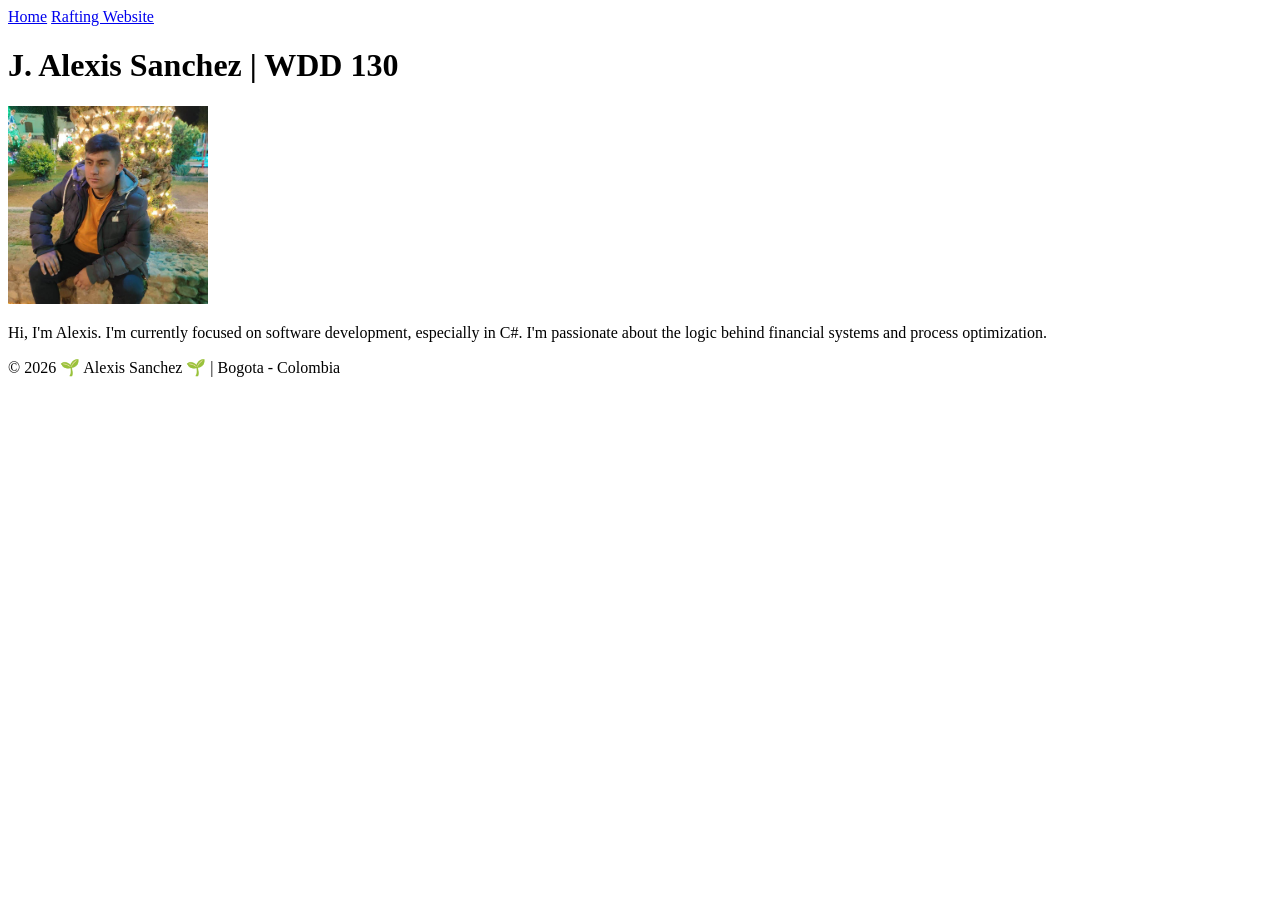
==== index.html @ 86314c96 "W01 - Act03" ====
<!DOCTYPE html>
<html lang="en">

<head>
    <meta charset="UTF-8">
    <meta name="viewport" content="width=device-width, initial-scale=1.0">
    <title>J. Alexis Sanchez | WDD 130</title>

</head>

<body>

    <header>
        <nav>
            <a href="#">Home</a>
            <a href="wwr/">Rafting Website</a>
        </nav>
    </header>
    <main>
        <h1>J. Alexis Sanchez | WDD 130</h1>
        <img src="images/profile.jpg" alt="Hello, My name is Alexis Sanchez" width="200">
        <p>Hi, I'm Alexis. I'm currently focused on software development, especially in C#. I'm
            passionate about the logic behind financial systems and process optimization.</p>
    </main>
    <footer>
        <p>&copy 2026 🌱 Alexis Sanchez 🌱 | Bogota - Colombia</p>
    </footer>

</body>

</html>
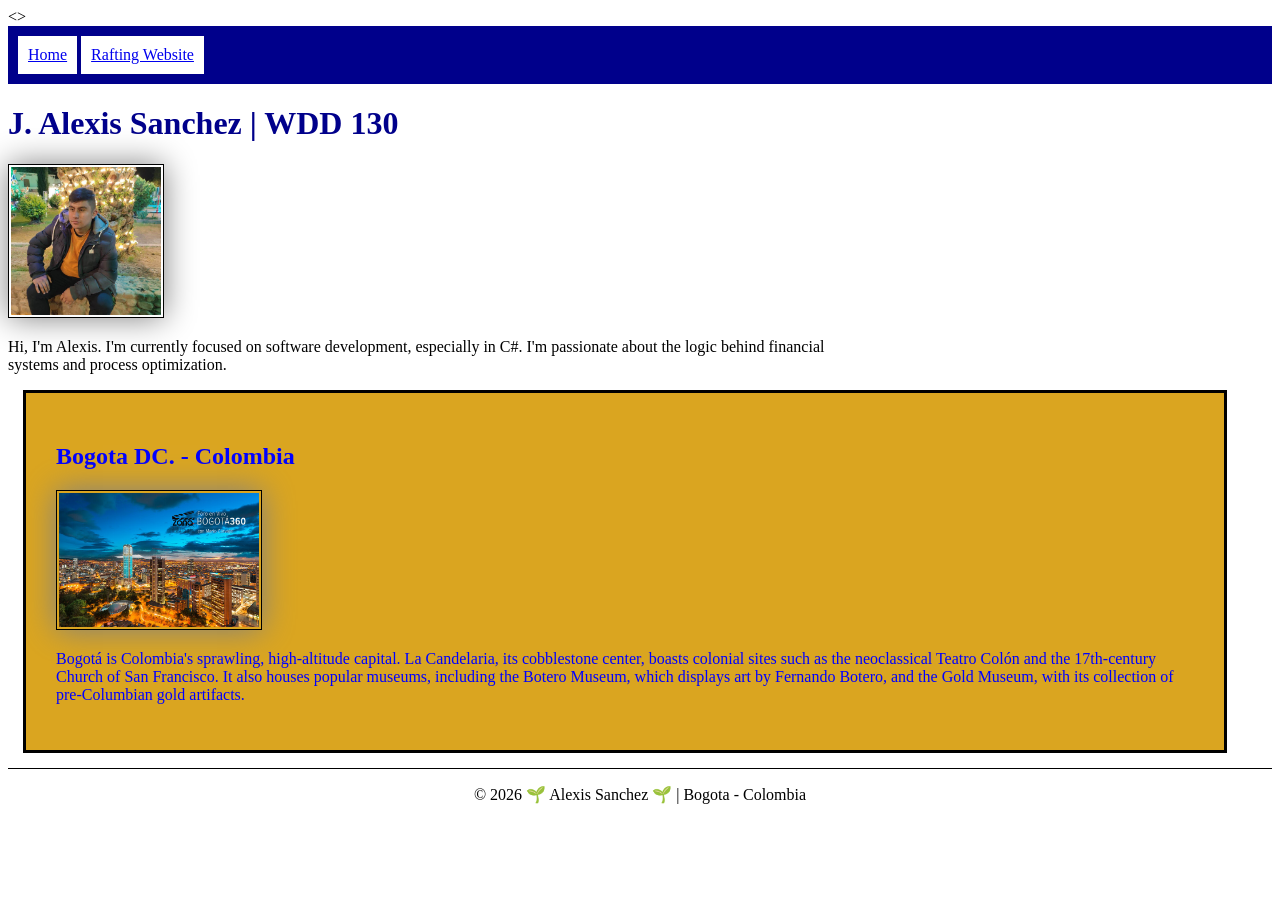
==== commit 2df21362: "W02 Act 01" ====
--- a/index.html
+++ b/index.html
@@ -5,10 +5,13 @@
     <meta charset="UTF-8">
     <meta name="viewport" content="width=device-width, initial-scale=1.0">
     <title>J. Alexis Sanchez | WDD 130</title>
+    <meta name="description" content="HTML fundamentals">
+    <meta name="author" content="J. Alexis Sanchez">
+    <link rel="stylesheet" href="styles.css">
 
 </head>
 
-<body>
+<>
 
     <header>
         <nav>
@@ -22,10 +25,22 @@
         <p>Hi, I'm Alexis. I'm currently focused on software development, especially in C#. I'm
             passionate about the logic behind financial systems and process optimization.</p>
     </main>
+    <aside>
+        <h2>Bogota DC. - Colombia</h2>
+        <img src="images/Bog.jpeg" alt="night´s Bogota">
+        <p>Bogotá is Colombia's sprawling, high-altitude capital. La Candelaria, its cobblestone
+            center, boasts
+            colonial sites such as the neoclassical Teatro Colón and the 17th-century Church of San
+            Francisco.
+            It also houses popular museums, including the Botero Museum, which displays art by
+            Fernando Botero,
+            and the Gold Museum, with its collection of pre-Columbian gold artifacts.</p>
+
+    </aside>
     <footer>
-        <p>&copy 2026 🌱 Alexis Sanchez 🌱 | Bogota - Colombia</p>
+        <p>&copy; 2026 🌱 Alexis Sanchez 🌱 | Bogota - Colombia</p>
     </footer>
 
-</body>
+    </body>
 
 </html>
--- a/styles.css
+++ b/styles.css
@@ -0,0 +1,60 @@
+nav {
+    background-color: darkblue;
+    padding: 10px;
+}
+
+nav a {
+    background-color: white;
+    display: inline-block;
+    padding: 10px;
+}
+
+h1 {
+    color: darkblue;
+}
+
+img {
+    width: 150px;
+    height: auto;
+    border: 1px solid black;
+    padding: 2px;
+    box-shadow: 0 0 30px gray;
+}
+
+p {
+    padding: 10px;
+}
+
+main {
+    max-width: 840px;
+}
+
+aside {
+    background-color: goldenrod;
+    color: blue;
+    border: 3px solid black;
+    padding: 30px;
+    width: 90%;
+    margin: 15px;
+
+}
+
+aside img {
+    width: 200px;
+    height: auto;
+}
+
+main img {
+    width: 150px;
+    height: auto;
+}
+
+p {
+    padding: 0;
+}
+
+footer {
+    margin-top: 15px;
+    border-top: 1px solid #000;
+    text-align: center;
+}
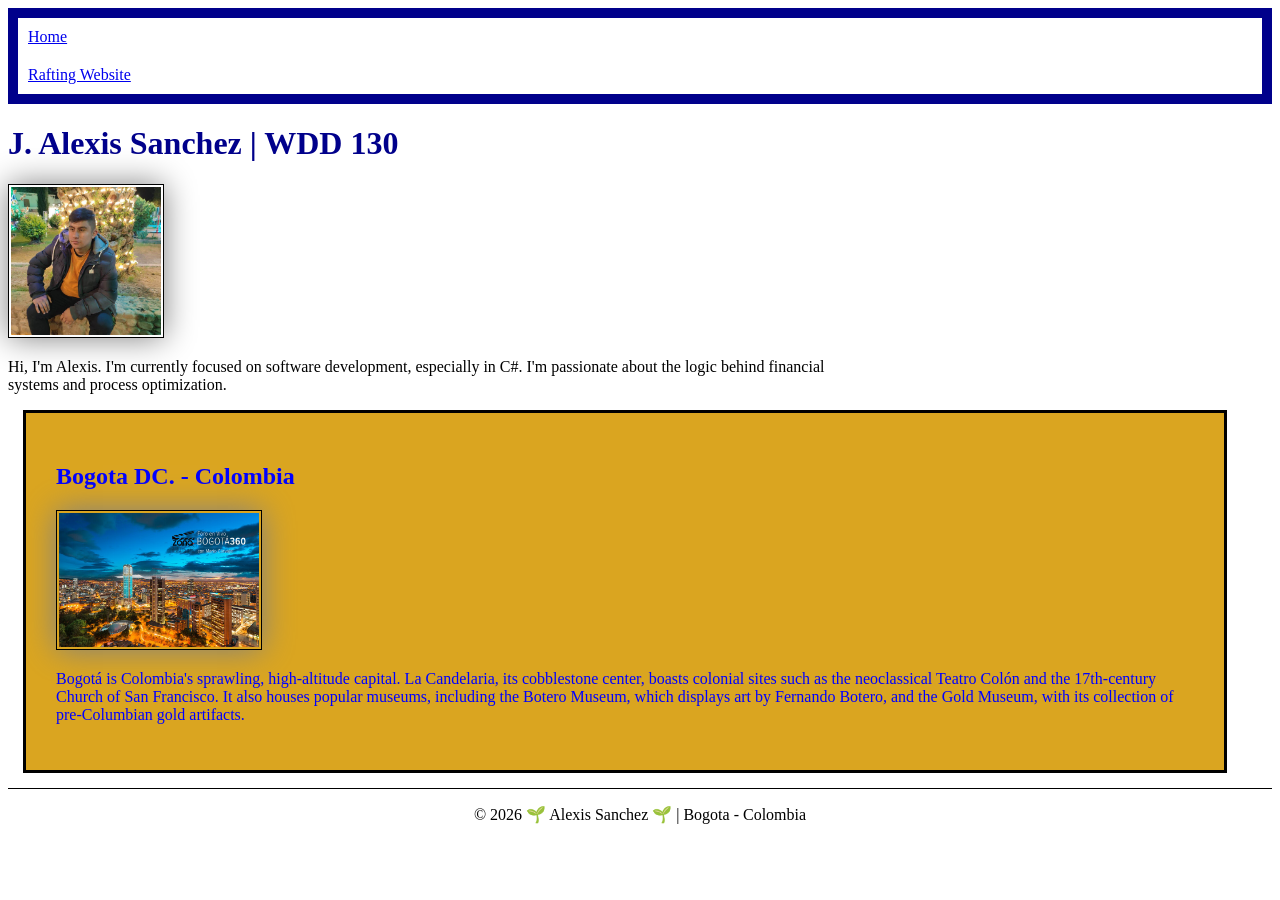
==== commit c15f1c26: "W02 Act 02" ====
--- a/index.html
+++ b/index.html
@@ -5,14 +5,14 @@
     <meta charset="UTF-8">
     <meta name="viewport" content="width=device-width, initial-scale=1.0">
     <title>J. Alexis Sanchez | WDD 130</title>
-    <meta name="description" content="HTML fundamentals">
+    <meta name="description"
+      content="HTML fundamentals, intoducttion to principles of html and css, the pratice pages">
     <meta name="author" content="J. Alexis Sanchez">
-    <link rel="stylesheet" href="styles.css">
+    <link rel="stylesheet" href="styles/styles.css">
 
 </head>
 
-<>
-
+<body>
     <header>
         <nav>
             <a href="#">Home</a>
@@ -27,7 +27,7 @@
     </main>
     <aside>
         <h2>Bogota DC. - Colombia</h2>
-        <img src="images/Bog.jpeg" alt="night´s Bogota">
+        <img src="images/bogota.jpeg" alt="Bogota at night">
         <p>Bogotá is Colombia's sprawling, high-altitude capital. La Candelaria, its cobblestone
             center, boasts
             colonial sites such as the neoclassical Teatro Colón and the 17th-century Church of San
@@ -40,7 +40,6 @@
     <footer>
         <p>&copy; 2026 🌱 Alexis Sanchez 🌱 | Bogota - Colombia</p>
     </footer>
-
-    </body>
+</body>
 
 </html>
--- a/styles/styles.css
+++ b/styles/styles.css
@@ -0,0 +1,56 @@
+nav {
+    background-color: darkblue;
+    padding: 10px;
+}
+
+nav a {
+    background-color: white;
+    display: block;
+    padding: 10px;
+}
+
+h1 {
+    color: darkblue;
+}
+
+img {
+    width: 150px;
+    height: auto;
+    border: 1px solid black;
+    padding: 2px;
+    box-shadow: 0 0 30px gray;
+}
+
+main {
+    max-width: 840px;
+}
+
+aside {
+    background-color: goldenrod;
+    color: blue;
+    border: 3px solid black;
+    padding: 30px;
+    width: 90%;
+    margin: 15px;
+
+}
+
+aside img {
+    width: 200px;
+    height: auto;
+}
+
+main img {
+    width: 150px;
+    height: auto;
+}
+
+p {
+    padding: 0;
+}
+
+footer {
+    margin-top: 15px;
+    border-top: 1px solid #000;
+    text-align: center;
+}
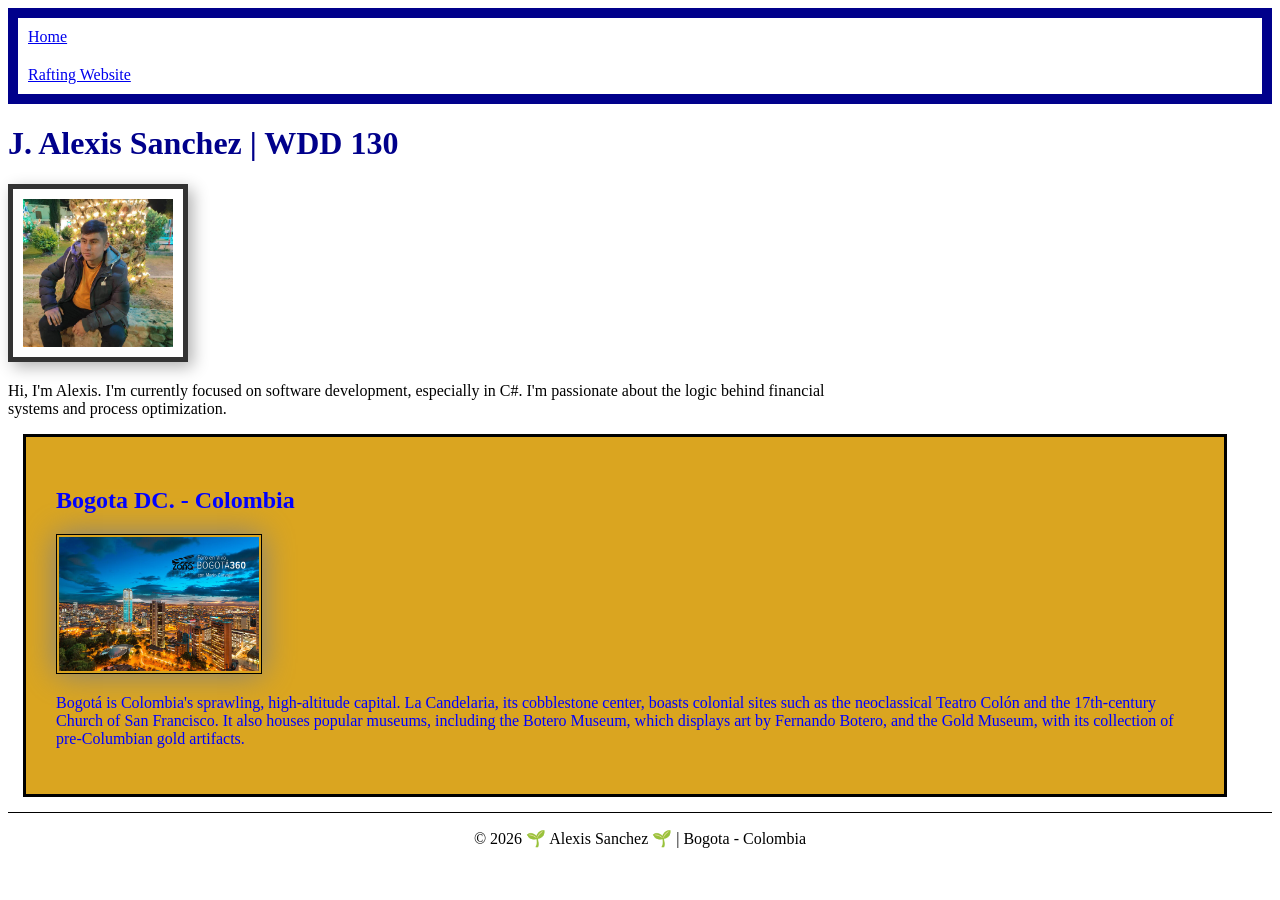
==== commit 2fac7899: "W02 Act 04" ====
--- a/index.html
+++ b/index.html
@@ -21,7 +21,7 @@
     </header>
     <main>
         <h1>J. Alexis Sanchez | WDD 130</h1>
-        <img src="images/profile.jpg" alt="Hello, My name is Alexis Sanchez" width="200">
+        <img src="images/profile.jpg" alt="Hello, My name is Alexis Sanchez">
         <p>Hi, I'm Alexis. I'm currently focused on software development, especially in C#. I'm
             passionate about the logic behind financial systems and process optimization.</p>
     </main>
--- a/styles/styles.css
+++ b/styles/styles.css
@@ -43,6 +43,9 @@
 main img {
     width: 150px;
     height: auto;
+    border: 5px solid #333333;
+    padding: 10px;
+    box-shadow: 5px 5px 15px rgba(0, 0, 0, 0.3);
 }
 
 p {
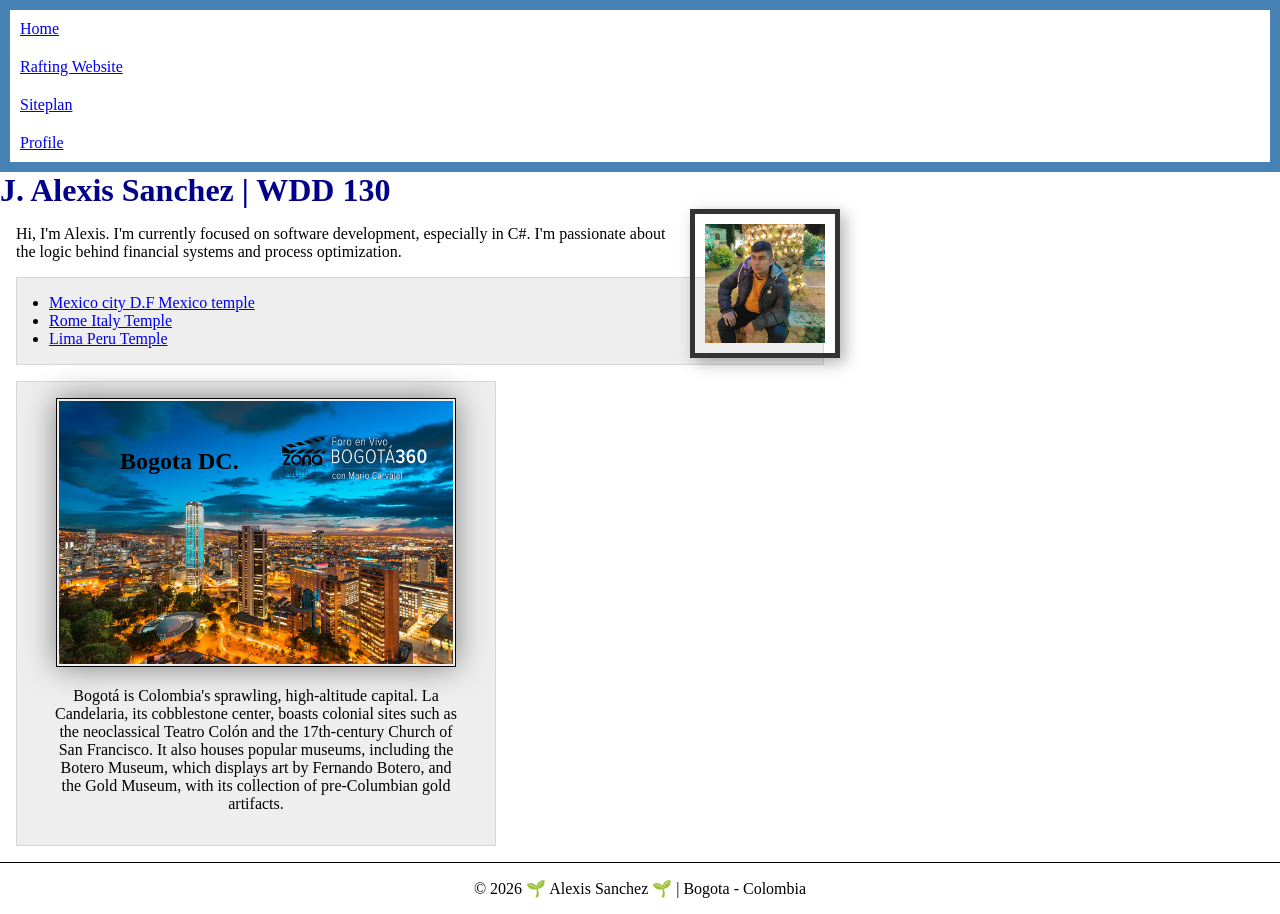
==== commit 58514f48: "W03 Act01" ====
--- a/index.html
+++ b/index.html
@@ -1,3 +1,4 @@
+<!-- 20 May -->
 <!DOCTYPE html>
 <html lang="en">
 
@@ -17,6 +18,8 @@
         <nav>
             <a href="#">Home</a>
             <a href="wwr/">Rafting Website</a>
+            <a href="wwr/site-plan-rafting.html">Siteplan</a>
+            <a href="https://linkedin.com">Profile</a>
         </nav>
     </header>
     <main>
@@ -24,9 +27,20 @@
         <img src="images/profile.jpg" alt="Hello, My name is Alexis Sanchez">
         <p>Hi, I'm Alexis. I'm currently focused on software development, especially in C#. I'm
             passionate about the logic behind financial systems and process optimization.</p>
+
+        <ul class="box indent">
+            <li><a href="https://www.churchofjesuschrist.org/imgs/2dbb637a01da374959e9b50dd072294645917ea4/full/800%2C/0/default"
+                  target="_blank">Mexico city D.F
+                    Mexico temple</D></a></li>
+            <li><a href="https://www.churchofjesuschrist.org/imgs/17e2c70d687fffedfe115197e57fa8f5d1d369bb/full/800%2C/0/default"
+                  target="_blank">Rome Italy Temple </a></li>
+            <li><a href="https://www.churchofjesuschrist.org/imgs/3f3327a93b9f11eeb2f0eeeeac1e45f6554046d6/full/800%2C/0/default"
+                  target="_blank">Lima Peru Temple</a></li>
+        </ul>
+
     </main>
-    <aside>
-        <h2>Bogota DC. - Colombia</h2>
+    <aside class="box">
+        <h2>Bogota DC.</h2>
         <img src="images/bogota.jpeg" alt="Bogota at night">
         <p>Bogotá is Colombia's sprawling, high-altitude capital. La Candelaria, its cobblestone
             center, boasts
--- a/styles/styles.css
+++ b/styles/styles.css
@@ -1,5 +1,16 @@
+* {
+    margin: 0;
+    padding: 0;
+    box-sizing: border-box;
+}
+
+body {
+    font-size: 16px;
+    font-family: 'Times New Roman', Times, serif;
+}
+
 nav {
-    background-color: darkblue;
+    background-color: steelblue;
     padding: 10px;
 }
 
@@ -26,18 +37,21 @@
 }
 
 aside {
-    background-color: goldenrod;
-    color: blue;
-    border: 3px solid black;
-    padding: 30px;
-    width: 90%;
-    margin: 15px;
+
+    width: 30em;
+    text-align: center;
 
 }
 
 aside img {
-    width: 200px;
+    width: 400px;
     height: auto;
+}
+
+aside h2 {
+    position: absolute;
+    margin-top: 50px;
+    left: 120px;
 }
 
 main img {
@@ -46,14 +60,28 @@
     border: 5px solid #333333;
     padding: 10px;
     box-shadow: 5px 5px 15px rgba(0, 0, 0, 0.3);
+    float: right;
+    margin: 0 0 1rem 1rem;
 }
 
 p {
-    padding: 0;
+    margin: 1rem;
 }
 
 footer {
     margin-top: 15px;
     border-top: 1px solid #000;
     text-align: center;
+}
+
+.box {
+    margin: 1rem;
+    border: 1px solid rgba(0, 0, 0, .1);
+    padding: 1rem;
+    background-color: #eee;
+    color: #000;
+}
+
+.indent {
+    padding-left: 2rem;
 }
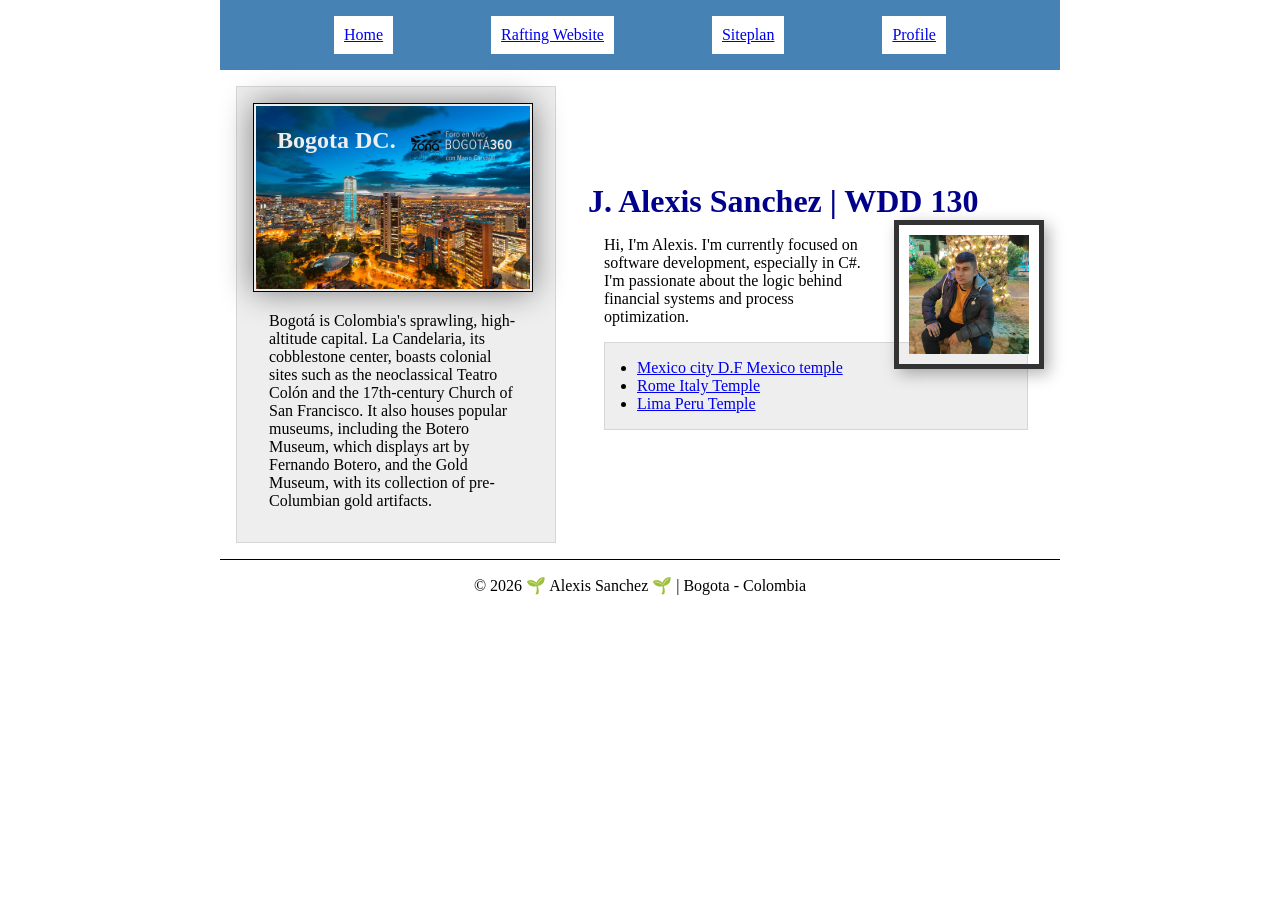
==== commit ff0a5c99: "W04 Act01" ====
--- a/index.html
+++ b/index.html
@@ -22,35 +22,38 @@
             <a href="https://linkedin.com">Profile</a>
         </nav>
     </header>
-    <main>
-        <h1>J. Alexis Sanchez | WDD 130</h1>
-        <img src="images/profile.jpg" alt="Hello, My name is Alexis Sanchez">
-        <p>Hi, I'm Alexis. I'm currently focused on software development, especially in C#. I'm
-            passionate about the logic behind financial systems and process optimization.</p>
+    <div class="grid">
+        <main>
+            <h1>J. Alexis Sanchez | WDD 130</h1>
+            <img src="images/profile.jpg" alt="Hello, My name is Alexis Sanchez">
+            <p>Hi, I'm Alexis. I'm currently focused on software development, especially in C#. I'm
+                passionate about the logic behind financial systems and process optimization.</p>
 
-        <ul class="box indent">
-            <li><a href="https://www.churchofjesuschrist.org/imgs/2dbb637a01da374959e9b50dd072294645917ea4/full/800%2C/0/default"
-                  target="_blank">Mexico city D.F
-                    Mexico temple</D></a></li>
-            <li><a href="https://www.churchofjesuschrist.org/imgs/17e2c70d687fffedfe115197e57fa8f5d1d369bb/full/800%2C/0/default"
-                  target="_blank">Rome Italy Temple </a></li>
-            <li><a href="https://www.churchofjesuschrist.org/imgs/3f3327a93b9f11eeb2f0eeeeac1e45f6554046d6/full/800%2C/0/default"
-                  target="_blank">Lima Peru Temple</a></li>
-        </ul>
+            <ul class="box indent">
+                <li><a href="https://www.churchofjesuschrist.org/imgs/2dbb637a01da374959e9b50dd072294645917ea4/full/800%2C/0/default"
+                      target="_blank">Mexico city D.F
+                        Mexico temple</D></a></li>
+                <li><a href="https://www.churchofjesuschrist.org/imgs/17e2c70d687fffedfe115197e57fa8f5d1d369bb/full/800%2C/0/default"
+                      target="_blank">Rome Italy Temple </a></li>
+                <li><a href="https://www.churchofjesuschrist.org/imgs/3f3327a93b9f11eeb2f0eeeeac1e45f6554046d6/full/800%2C/0/default"
+                      target="_blank">Lima Peru Temple</a></li>
+            </ul>
 
-    </main>
-    <aside class="box">
-        <h2>Bogota DC.</h2>
-        <img src="images/bogota.jpeg" alt="Bogota at night">
-        <p>Bogotá is Colombia's sprawling, high-altitude capital. La Candelaria, its cobblestone
-            center, boasts
-            colonial sites such as the neoclassical Teatro Colón and the 17th-century Church of San
-            Francisco.
-            It also houses popular museums, including the Botero Museum, which displays art by
-            Fernando Botero,
-            and the Gold Museum, with its collection of pre-Columbian gold artifacts.</p>
+        </main>
+        <aside class="box">
+            <h2>Bogota DC.</h2>
+            <img src="images/bogota.jpeg" alt="Bogota at night">
+            <p>Bogotá is Colombia's sprawling, high-altitude capital. La Candelaria, its cobblestone
+                center, boasts
+                colonial sites such as the neoclassical Teatro Colón and the 17th-century Church of
+                San
+                Francisco.
+                It also houses popular museums, including the Botero Museum, which displays art by
+                Fernando Botero,
+                and the Gold Museum, with its collection of pre-Columbian gold artifacts.</p>
 
-    </aside>
+        </aside>
+    </div>
     <footer>
         <p>&copy; 2026 🌱 Alexis Sanchez 🌱 | Bogota - Colombia</p>
     </footer>
--- a/styles/styles.css
+++ b/styles/styles.css
@@ -11,7 +11,11 @@
 
 nav {
     background-color: steelblue;
-    padding: 10px;
+    padding: 1rem;
+    display: flex;
+    align-items: center;
+    justify-content: space-evenly;
+
 }
 
 nav a {
@@ -32,26 +36,32 @@
     box-shadow: 0 0 30px gray;
 }
 
-main {
-    max-width: 840px;
+aside {
+    width: 20em;
+    position: relative;
+    grid-column: 1;
+    grid-row: 1;
 }
 
 aside {
-
-    width: 30em;
-    text-align: center;
-
+    display: block;
 }
 
 aside img {
-    width: 400px;
+    width: 280px;
     height: auto;
 }
 
 aside h2 {
     position: absolute;
-    margin-top: 50px;
-    left: 120px;
+    top: 40px;
+    left: 40px;
+    color: #eee;
+}
+
+main {
+    margin: 1rem;
+    grid-column: 2;
 }
 
 main img {
@@ -84,4 +94,16 @@
 
 .indent {
     padding-left: 2rem;
+}
+
+header,
+.grid,
+footer {
+    max-width: 840px;
+    margin: auto;
+}
+
+.grid {
+    display: grid;
+    align-items: center;
 }
